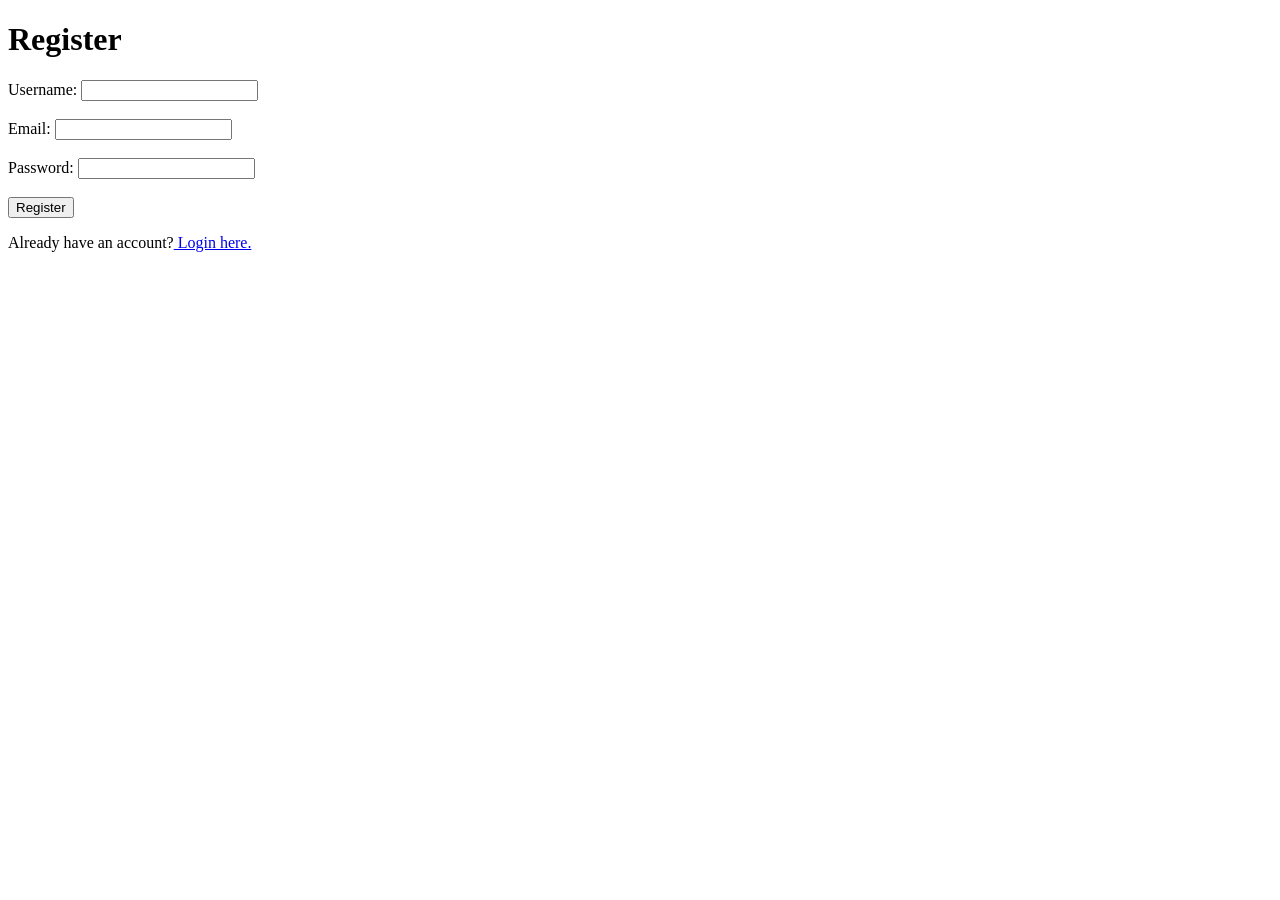
==== register.html @ 8c04acf6 "Add files via upload" ====
<!DOCTYPE html>
<html lang="en">
<head>
    <meta charset="UTF-8">
    <meta name="viewport" content="width=device-width, initial-scale=1.0">
    <title>Registration Form</title>
</head>
<body>
    <h1>Register</h1>
    <form action="/register.html" method="POST">
        <label for="username">Username:</label>
        <input type="text" id="username" name="username" required><br><br>

        <label for="email">Email:</label>
        <input type="email" id="email" name="email" required><br><br>

        <label for="password">Password:</label>
        <input type="password" id="password" name="password" required><br><br>

        <button type="submit">Register</button>
        <p>Already have an account?<a href="/index.html"> Login here.</a></p>
</body>
</html>
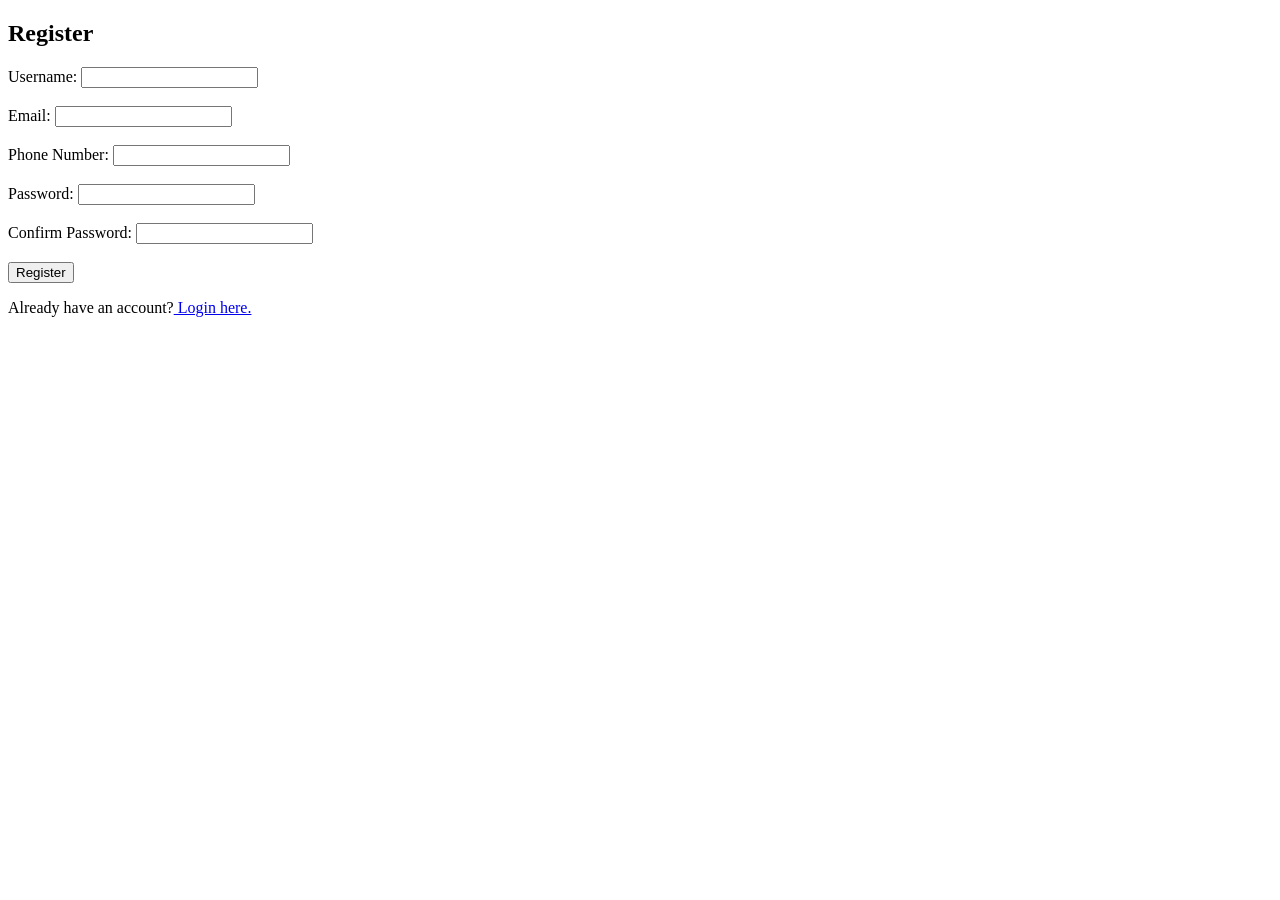
==== commit 983a1b86: "Enhance registration form with additional fields Added phone number and confirm password fields to t" ====
--- a/register.html
+++ b/register.html
@@ -3,21 +3,31 @@
 <head>
     <meta charset="UTF-8">
     <meta name="viewport" content="width=device-width, initial-scale=1.0">
+    <link rel="stylesheet" href="registration.css">
     <title>Registration Form</title>
 </head>
 <body>
-    <h1>Register</h1>
-    <form action="/register.html" method="POST">
-        <label for="username">Username:</label>
-        <input type="text" id="username" name="username" required><br><br>
+    <section class="registration-card">
+        <h1>Register</h1>
+        <form action="dashboard.html" method="GET">
+            <label for="username">Username:</label>
+            <input type="text" id="username" name="username" required><br><br>
 
         <label for="email">Email:</label>
         <input type="email" id="email" name="email" required><br><br>
 
+        <label for="phone">Phone Number:</label>
+        <input type="tel" id="phone" name="phone" required><br><br>
+
         <label for="password">Password:</label>
         <input type="password" id="password" name="password" required><br><br>
 
+        <label for="confirm-password">Confirm Password:</label>
+        <input type="password" id="confirm-password" name="confirm-password" required><br><br>
+
         <button type="submit">Register</button>
-        <p>Already have an account?<a href="/index.html"> Login here.</a></p>
+    <p>Already have an account?<a href="index.html"> Login here.</a></p>
+    </form>
+</section>
 </body>
-</html>+</html>
